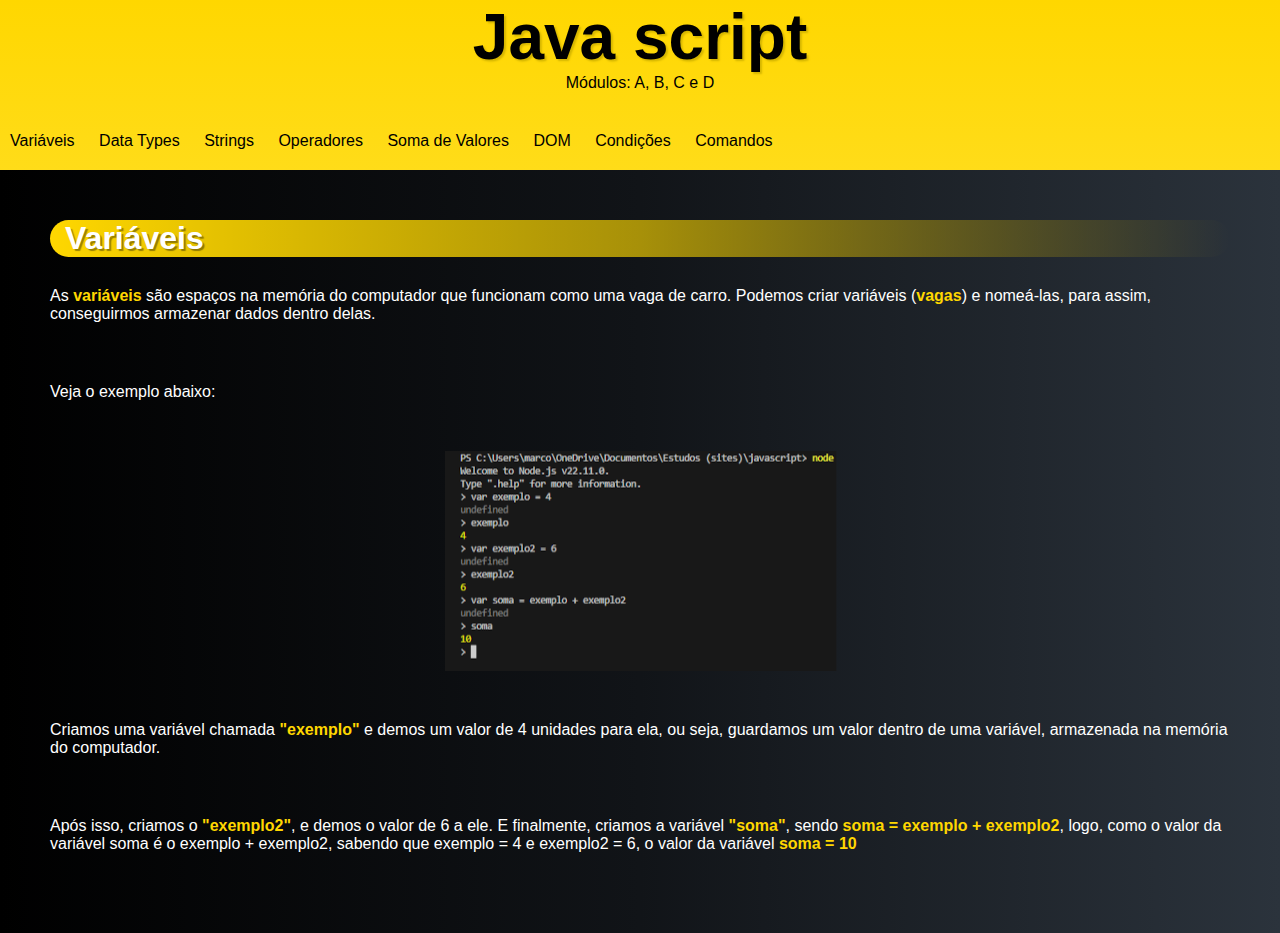
==== pag001.html @ 5a53db0b "divs" ====
<!DOCTYPE html>
<html lang="pt-br">
<head>
    <meta charset="UTF-8">
    <meta name="viewport" content="width=device-width, initial-scale=1.0">
    <title>Variáveis: JS</title>
    <link rel="stylesheet" href="estilos/style.css">
</head>
<body>
    <header>
        <h1>Java script</h1>
        <p>Módulos: A, B, C e D</p>
        <nav>
            <ul>
                <li>Variáveis</li>
                <li>Data Types</li>
                <li>Strings</li>
                <li>Operadores</li>
                <li>Soma de Valores</li>
                <li>DOM</li>
                <li>Condições</li>
                <li>Comandos</li>
            </ul>
        </nav>
    </header>
    <main>
        <article>
            <h2 class="temas">Variáveis</h2>
            <div>
                <p>
                    As <strong class="yellow">variáveis</strong> são espaços na memória do computador que funcionam como uma vaga de carro. Podemos criar variáveis (<strong class="yellow">vagas</strong>) e nomeá-las, para assim, conseguirmos armazenar dados dentro delas.
                </p>
                <p>
                    Veja o exemplo abaixo:
                </p>

            </div>
            <div class="exemplo">
            </div>
            <div>
                <p>Criamos uma variável chamada <strong class="yellow">"exemplo"</strong> e demos um valor de 4 unidades para ela, ou seja, guardamos um valor dentro de uma variável, armazenada na memória do computador.
                </p>
                <p>
                    Após isso, criamos o <strong class="yellow">"exemplo2"</strong>, e demos o valor de 6 a ele. E finalmente, criamos a variável <strong class="yellow">"soma"</strong>, sendo <strong class="yellow">soma = exemplo + exemplo2</strong>, logo, como o valor da variável soma é o exemplo + exemplo2, sabendo que exemplo = 4 e exemplo2 = 6, o valor da variável <strong class="yellow">soma = 10</strong>
                </p>
            </div>

        </article>

        

        </article>

        <article>

        </article>

        <article>

        </article>


    </main>
    
    
</body>
</html>
---- estilos/style.css ----
@charset "UTF-8";

/*
#383825
#8B8A2E
#E1DF00
#373825
#FFC857
background-image: linear-gradient(to bottom, #fcf940, #d8d533, #bbb92c)
*/
*{
    margin: 0px;
    padding: 0px;
    font-family: Arial, Helvetica, sans-serif;
}

:root{
    --font-padrao:Arial, Helvetica, sans-serif;
    --color1: (#FFD700);
    --color2: (#8B8A2E);
    --color3: rgb(15, 22, 27);
    --color4: (#2B333C);
}

body{
    background-image:linear-gradient(to right, black, #111418, #2B333C);
}

header{
    background-image: linear-gradient(to bottom, #FFD700, #ffdc19)
    
}

header > h1{
    text-align: center;
    font-size: 4em;
    text-shadow: 2px 2px 2px #d6b600;
    
    
}
header > p{
    text-align: center;
    margin-bottom: 30px;
}

nav > ul > li{
    list-style-type: none;
    display: inline-block;
    padding: 10px;
    margin-bottom: 10px;
    
    
    
}
nav > ul > li:hover{
    background-color: #ffed88;
    border-radius: 50px;
}

nav > ul > li > a{
    color:black;
    font-family: 'Lucida Sans', 'Lucida Sans Regular', 'Lucida Grande', 'Lucida Sans Unicode', Geneva, Verdana, sans-serif;
    text-decoration: none;

}

main{
    color: white;
    padding: 50px;
}
h2.temas{
    color: white;
    text-shadow: 2px 2px 1px rgba(0, 0, 0, 0.384);
    background-image:linear-gradient(to right, #FFD700, #ffd900a1, #ffd90000);
    text-indent:15px;
    border-radius: 20px;

}
main > article > h2{
    font-size: 2em;
    font: bolder;
}

strong.yellow{
    color: #FFD700;
    font-weight: bolder;
    font-size: 1em;
}
div > p{
    padding-top: 30px;
    padding-bottom: 30px;
    
}

div > img{
    width: 100%;

}

div.exemplo{
    height: 220px;
    margin-top:20px;
    margin-bottom: 20px;
    background-image:url(../imagens/variavel-cell.png);
    background-repeat: no-repeat;
    background-attachment: cover;
    background-position: center center;
}

h3{
    font-size: 1.7em;
    font-family:'Trebuchet MS', 'Lucida Sans Unicode', 'Lucida Grande', 'Lucida Sans', Arial, sans-serif;
    color: #faba30de;
    text-shadow: 1px 1px 1px black;
}
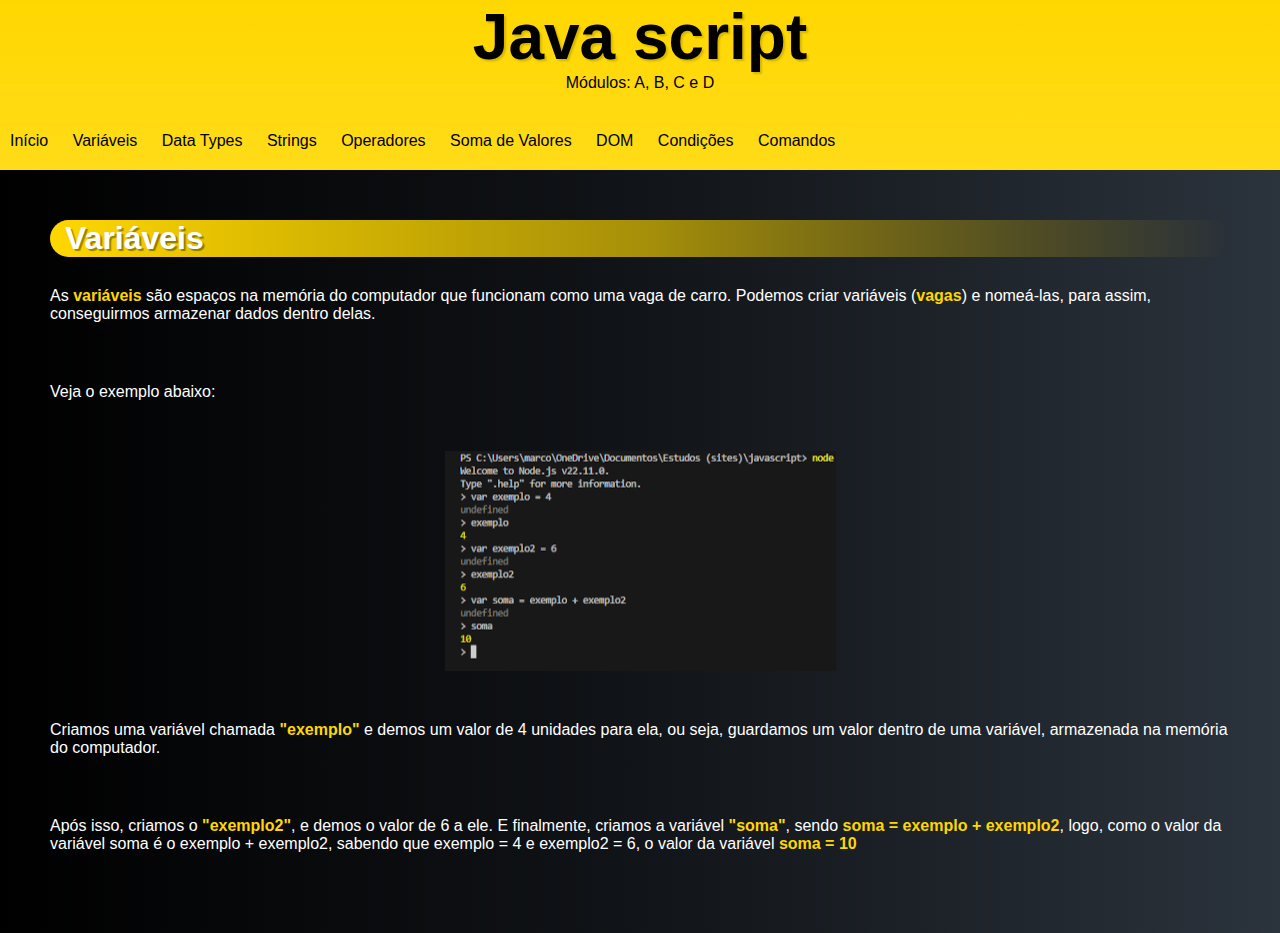
==== commit fee4e84f: "resumo de strings" ====
--- a/pag001.html
+++ b/pag001.html
@@ -3,7 +3,7 @@
 <head>
     <meta charset="UTF-8">
     <meta name="viewport" content="width=device-width, initial-scale=1.0">
-    <title>Variáveis: JS</title>
+    <title>JS: Variáveis</title>
     <link rel="stylesheet" href="estilos/style.css">
 </head>
 <body>
@@ -12,14 +12,15 @@
         <p>Módulos: A, B, C e D</p>
         <nav>
             <ul>
-                <li>Variáveis</li>
-                <li>Data Types</li>
-                <li>Strings</li>
-                <li>Operadores</li>
-                <li>Soma de Valores</li>
-                <li>DOM</li>
-                <li>Condições</li>
-                <li>Comandos</li>
+                <li><a href="index.html">Início</a></li>
+                <li><a href="">Variáveis</a></li>
+                <li><a href="">Data Types</a></li>
+                <li><a href="">Strings</a></li>
+                <li><a href="">Operadores</a></li>
+                <li><a href="">Soma de Valores</a></li>
+                <li><a href="">DOM</a></li>
+                <li><a href="">Condições</a></li>
+                <li><a href="">Comandos</a></li>
             </ul>
         </nav>
     </header>
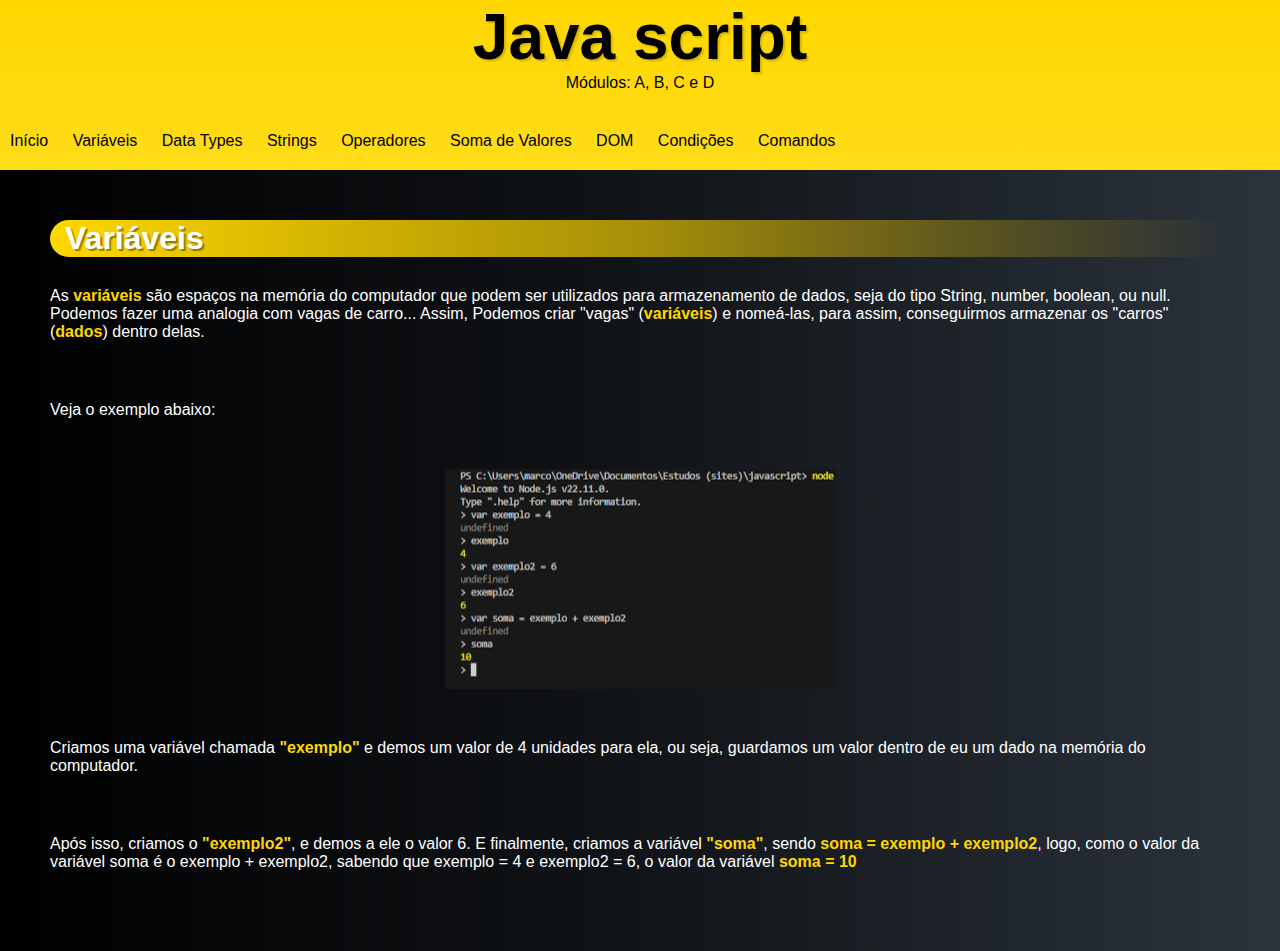
==== commit 8a7ed075: "resumo sobre variáveis melhorado" ====
--- a/pag001.html
+++ b/pag001.html
@@ -14,8 +14,8 @@
             <ul>
                 <li><a href="index.html">Início</a></li>
                 <li><a href="">Variáveis</a></li>
-                <li><a href="">Data Types</a></li>
-                <li><a href="">Strings</a></li>
+                <li><a href="pag002.html">Data Types</a></li>
+                <li><a href="pag003.html">Strings</a></li>
                 <li><a href="">Operadores</a></li>
                 <li><a href="">Soma de Valores</a></li>
                 <li><a href="">DOM</a></li>
@@ -29,7 +29,7 @@
             <h2 class="temas">Variáveis</h2>
             <div>
                 <p>
-                    As <strong class="yellow">variáveis</strong> são espaços na memória do computador que funcionam como uma vaga de carro. Podemos criar variáveis (<strong class="yellow">vagas</strong>) e nomeá-las, para assim, conseguirmos armazenar dados dentro delas.
+                    As <strong class="yellow">variáveis</strong> são espaços na memória do computador que podem ser utilizados para armazenamento de dados, seja do tipo String, number, boolean, ou null. Podemos fazer uma analogia com vagas de carro... Assim, Podemos criar "vagas" (<strong class="yellow">variáveis</strong>) e nomeá-las, para assim, conseguirmos armazenar os "carros" (<strong class="yellow">dados</strong>) dentro delas.
                 </p>
                 <p>
                     Veja o exemplo abaixo:
@@ -39,10 +39,10 @@
             <div class="exemplo">
             </div>
             <div>
-                <p>Criamos uma variável chamada <strong class="yellow">"exemplo"</strong> e demos um valor de 4 unidades para ela, ou seja, guardamos um valor dentro de uma variável, armazenada na memória do computador.
+                <p>Criamos uma variável chamada <strong class="yellow">"exemplo"</strong> e demos um valor de 4 unidades para ela, ou seja, guardamos um valor dentro de eu um dado na memória do computador.
                 </p>
                 <p>
-                    Após isso, criamos o <strong class="yellow">"exemplo2"</strong>, e demos o valor de 6 a ele. E finalmente, criamos a variável <strong class="yellow">"soma"</strong>, sendo <strong class="yellow">soma = exemplo + exemplo2</strong>, logo, como o valor da variável soma é o exemplo + exemplo2, sabendo que exemplo = 4 e exemplo2 = 6, o valor da variável <strong class="yellow">soma = 10</strong>
+                    Após isso, criamos o <strong class="yellow">"exemplo2"</strong>, e demos a ele o valor 6. E finalmente, criamos a variável <strong class="yellow">"soma"</strong>, sendo <strong class="yellow">soma = exemplo + exemplo2</strong>, logo, como o valor da variável soma é o exemplo + exemplo2, sabendo que exemplo = 4 e exemplo2 = 6, o valor da variável<strong class="yellow"> soma = 10</strong>
                 </p>
             </div>
 
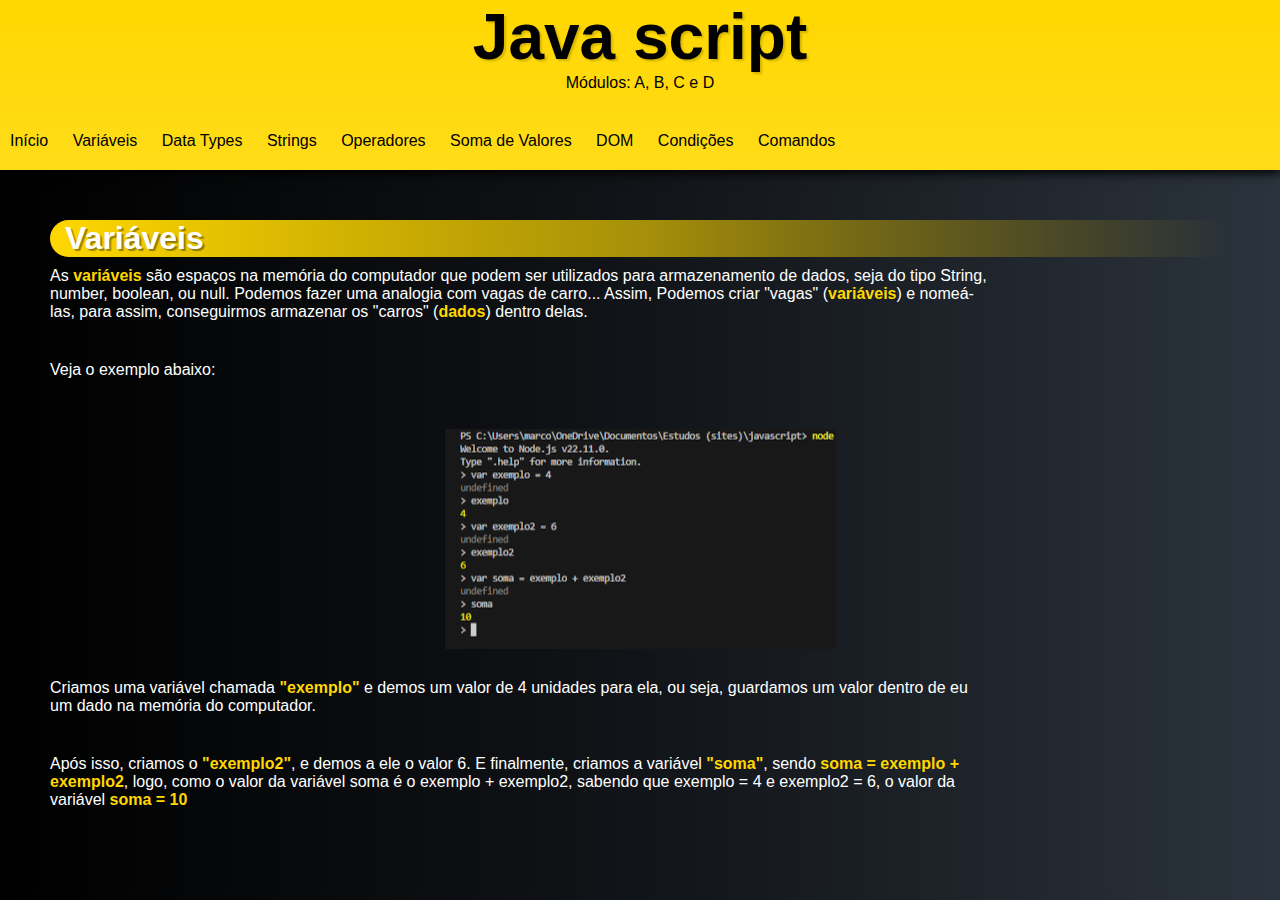
==== commit 29ad71cc: "operadores" ====
--- a/pag001.html
+++ b/pag001.html
@@ -16,7 +16,7 @@
                 <li><a href="">Variáveis</a></li>
                 <li><a href="pag002.html">Data Types</a></li>
                 <li><a href="pag003.html">Strings</a></li>
-                <li><a href="">Operadores</a></li>
+                <li><a href="pag004.html">Operadores</a></li>
                 <li><a href="">Soma de Valores</a></li>
                 <li><a href="">DOM</a></li>
                 <li><a href="">Condições</a></li>
--- a/estilos/style.css
+++ b/estilos/style.css
@@ -27,7 +27,8 @@
 }
 
 header{
-    background-image: linear-gradient(to bottom, #FFD700, #ffdc19)
+    background-image: linear-gradient(to bottom, #FFD700, #ffdc19);
+    box-shadow: 1px 3px 10px black;
     
 }
 
@@ -87,8 +88,11 @@
     font-size: 1em;
 }
 div > p{
-    padding-top: 30px;
+    padding-top: 10px;
     padding-bottom: 30px;
+    margin-right: 20%;
+    
+    
     
 }
 
@@ -107,10 +111,11 @@
     background-position: center center;
 }
 
-h3{
+h3.subtitulos{
     font-size: 1.7em;
     font-family:'Trebuchet MS', 'Lucida Sans Unicode', 'Lucida Grande', 'Lucida Sans', Arial, sans-serif;
     color: #faba30de;
     text-shadow: 1px 1px 1px black;
+    padding-top: 20px;
 }
 
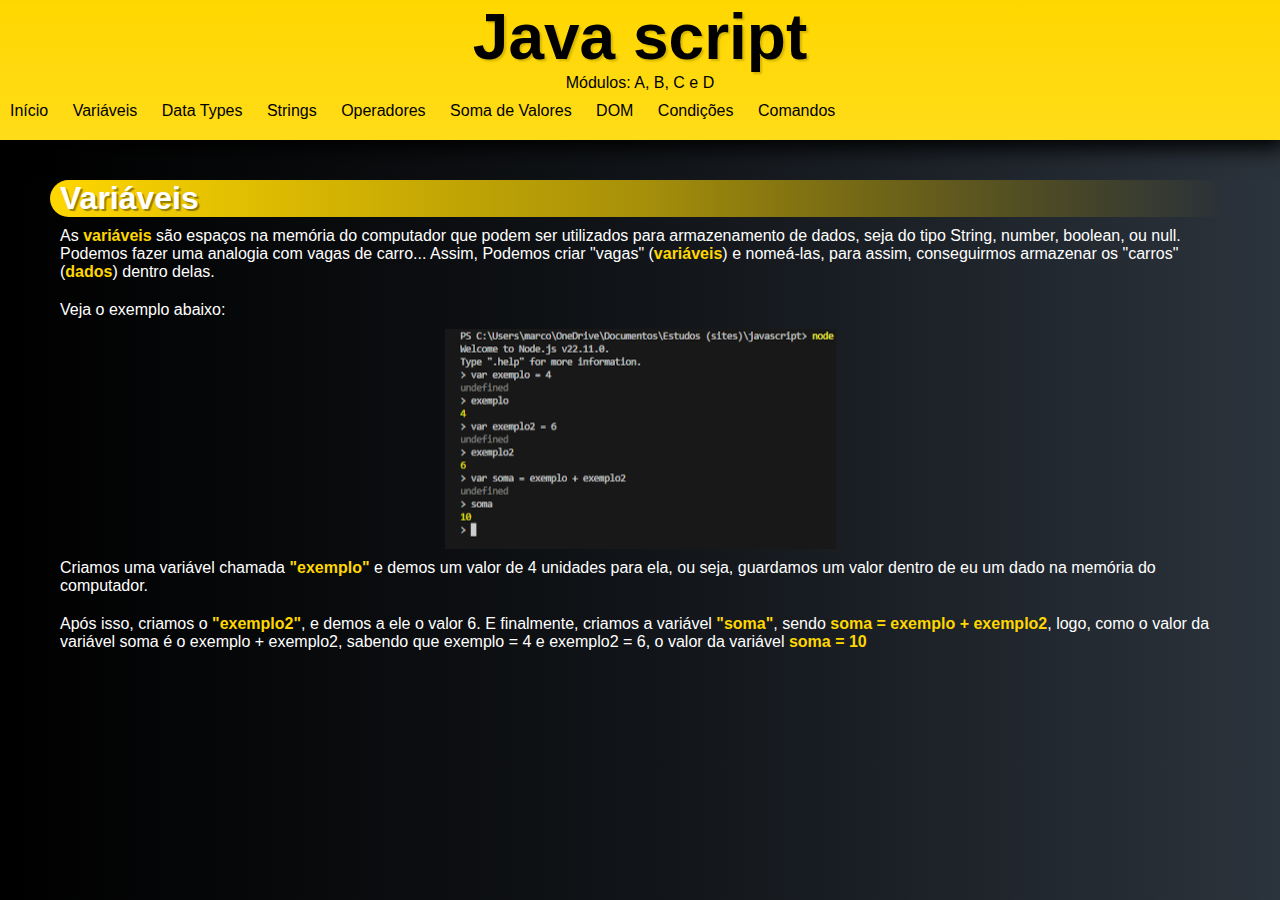
==== commit 3a52d00d: "link das paginas atualizado" ====
--- a/pag001.html
+++ b/pag001.html
@@ -17,7 +17,7 @@
                 <li><a href="pag002.html">Data Types</a></li>
                 <li><a href="pag003.html">Strings</a></li>
                 <li><a href="pag004.html">Operadores</a></li>
-                <li><a href="">Soma de Valores</a></li>
+                <li><a href="pag005.html">Soma de Valores</a></li>
                 <li><a href="">DOM</a></li>
                 <li><a href="">Condições</a></li>
                 <li><a href="">Comandos</a></li>
--- a/estilos/style.css
+++ b/estilos/style.css
@@ -1,11 +1,5 @@
 @charset "UTF-8";
-
 /*
-#383825
-#8B8A2E
-#E1DF00
-#373825
-#FFC857
 background-image: linear-gradient(to bottom, #fcf940, #d8d533, #bbb92c)
 */
 *{
@@ -28,7 +22,7 @@
 
 header{
     background-image: linear-gradient(to bottom, #FFD700, #ffdc19);
-    box-shadow: 1px 3px 10px black;
+    box-shadow: 5px 7px 20px 1px black;;
     
 }
 
@@ -36,12 +30,9 @@
     text-align: center;
     font-size: 4em;
     text-shadow: 2px 2px 2px #d6b600;
-    
-    
 }
 header > p{
     text-align: center;
-    margin-bottom: 30px;
 }
 
 nav > ul > li{
@@ -49,9 +40,6 @@
     display: inline-block;
     padding: 10px;
     margin-bottom: 10px;
-    
-    
-    
 }
 nav > ul > li:hover{
     background-color: #ffed88;
@@ -62,24 +50,29 @@
     color:black;
     font-family: 'Lucida Sans', 'Lucida Sans Regular', 'Lucida Grande', 'Lucida Sans Unicode', Geneva, Verdana, sans-serif;
     text-decoration: none;
-
 }
 
 main{
     color: white;
-    padding: 50px;
+    padding-top: 20px;
 }
 h2.temas{
     color: white;
     text-shadow: 2px 2px 1px rgba(0, 0, 0, 0.384);
     background-image:linear-gradient(to right, #FFD700, #ffd900a1, #ffd90000);
-    text-indent:15px;
+    text-indent:10px;
     border-radius: 20px;
+    font-size: 2em;
+    font-weight: bolder;
+}
 
-}
-main > article > h2{
-    font-size: 2em;
-    font: bolder;
+h3.subtitulos{
+    font-size: 1.5em;
+    font-family:'Trebuchet MS', 'Lucida Sans Unicode', 'Lucida Grande', 'Lucida Sans', Arial, sans-serif;
+    color: #faba30de;
+    text-shadow: 1px 1px 1px black;
+    padding-top: 20px;
+    text-indent: 10px;
 }
 
 strong.yellow{
@@ -87,35 +80,66 @@
     font-weight: bolder;
     font-size: 1em;
 }
+
 div > p{
-    padding-top: 10px;
-    padding-bottom: 30px;
-    margin-right: 20%;
-    
-    
-    
+    padding: 10px;
 }
 
 div > img{
     width: 100%;
-
 }
 
 div.exemplo{
     height: 220px;
-    margin-top:20px;
-    margin-bottom: 20px;
     background-image:url(../imagens/variavel-cell.png);
     background-repeat: no-repeat;
     background-attachment: cover;
     background-position: center center;
 }
 
-h3.subtitulos{
-    font-size: 1.7em;
-    font-family:'Trebuchet MS', 'Lucida Sans Unicode', 'Lucida Grande', 'Lucida Sans', Arial, sans-serif;
-    color: #faba30de;
-    text-shadow: 1px 1px 1px black;
+article{
+    padding: 50px;
     padding-top: 20px;
+    padding-bottom: 20px;
 }
 
+li.operators{
+    
+    text-indent: 20px;
+    list-style-position: inside;
+}
+
+.containercalc{
+    display: flex;
+    align-items: center;
+    justify-content: center;
+}
+
+.containercalc > div.childrencalc{
+    background-color: rgba(255, 255, 255, 0.062);
+    width: 400px;
+    border-radius: 10px;
+}
+.containerimgcalc{
+    display: flex;
+    align-items: center;
+    justify-content: center;
+   
+   
+    
+}
+
+img#calculo{
+   width: 400px;
+   border-radius: 20px;
+}
+
+    
+    
+    /*place-items: center;
+    height: 50vh;
+    width: 400px;
+    display: grid;
+    border-radius: 20px;
+    margin-top: 10px;*/
+
